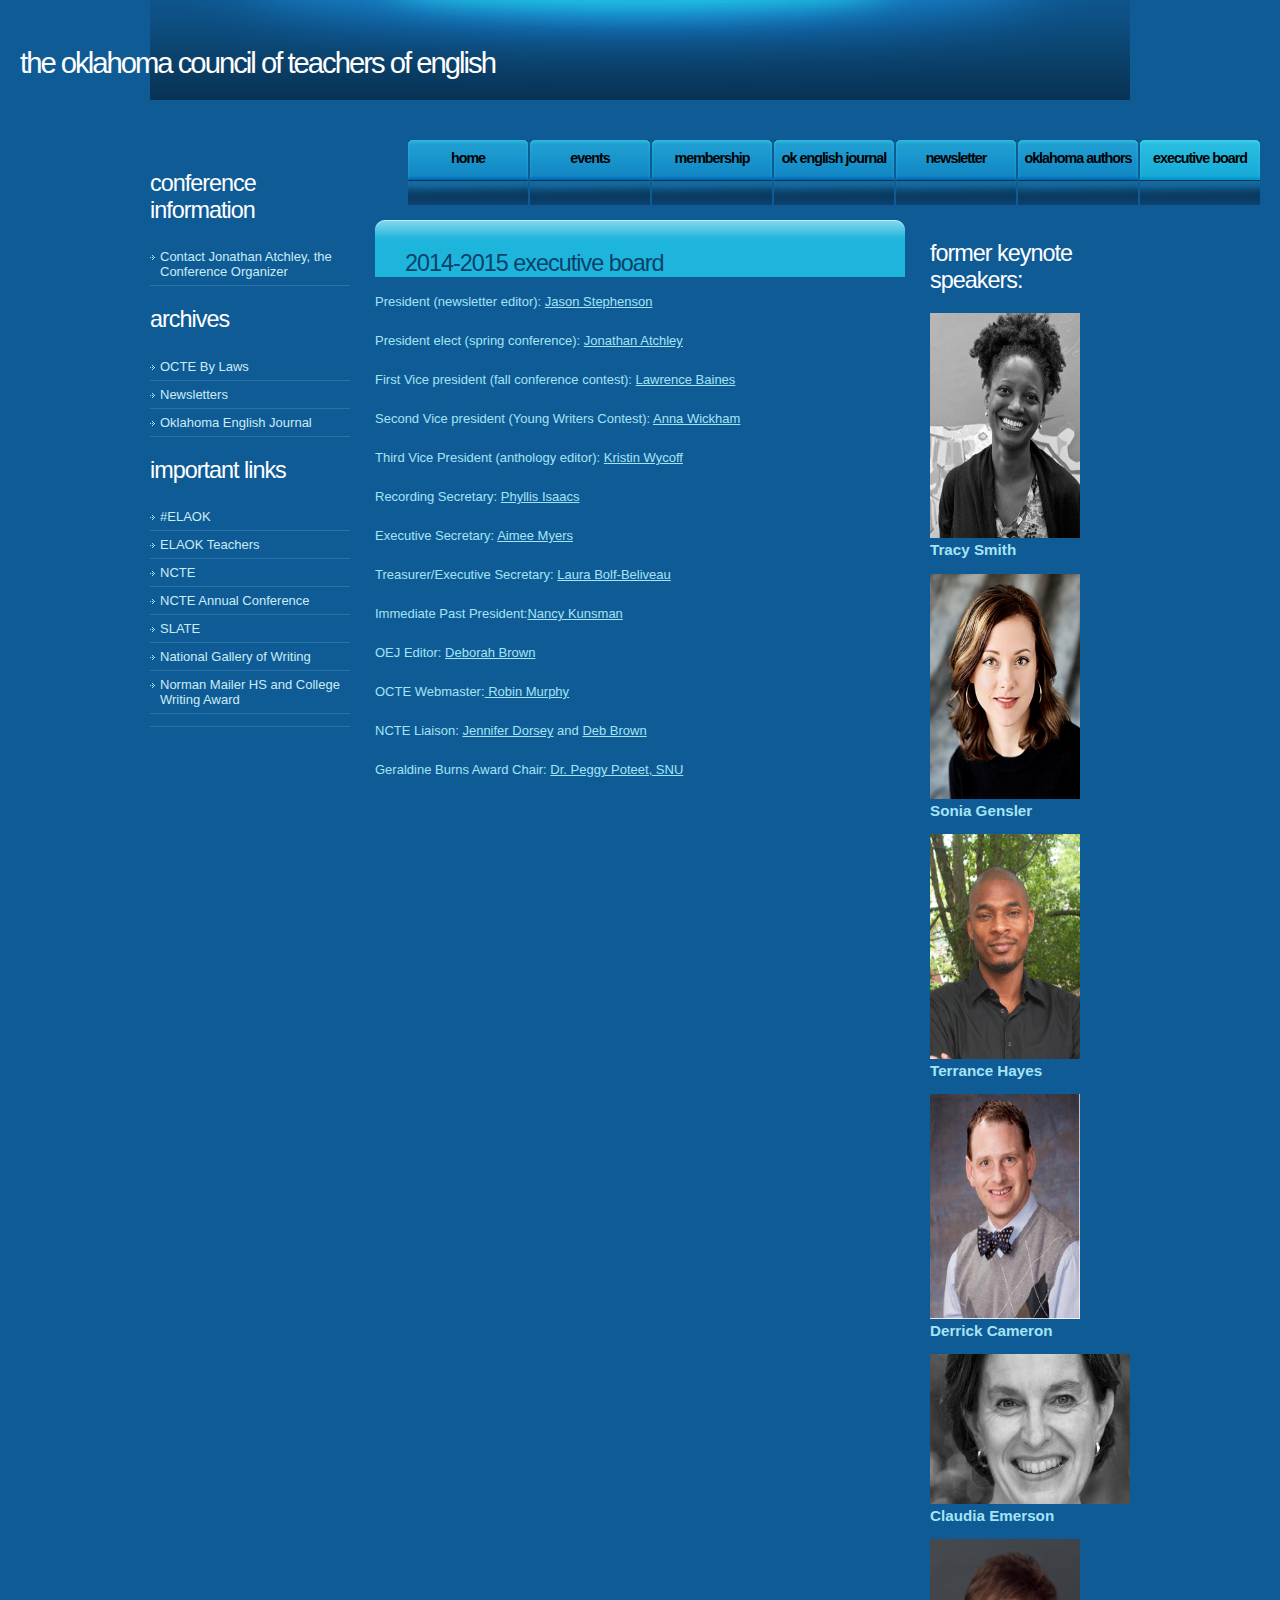
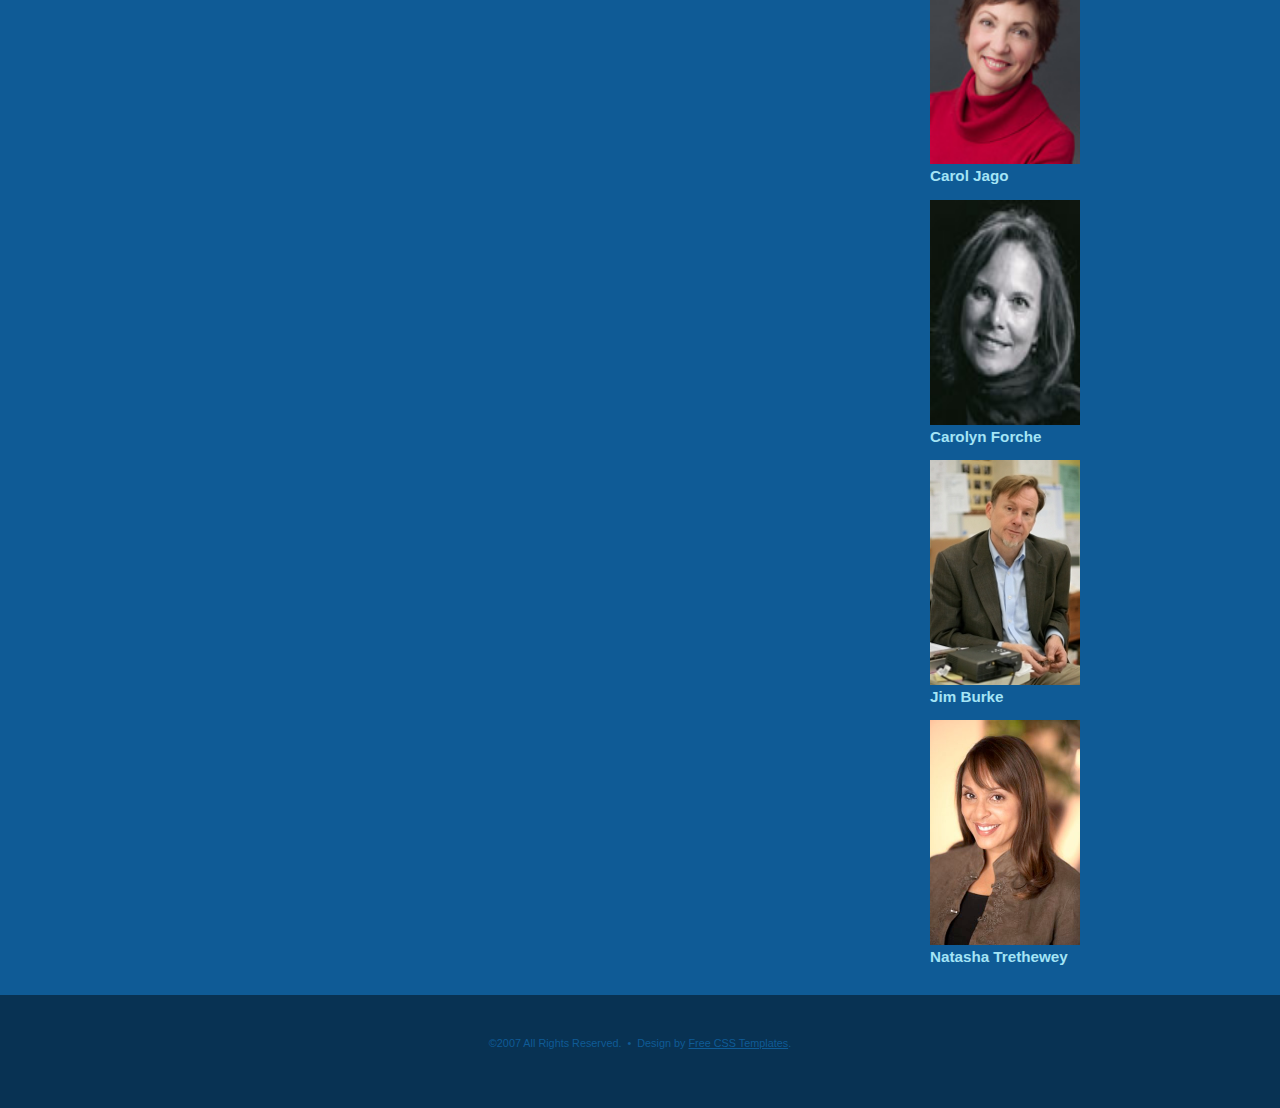
==== board.html @ 48110d3b "updated some links and added a new ok author" ====
<!DOCTYPE html PUBLIC "-//W3C//DTD XHTML 1.0 Strict//EN" "http://www.w3.org/TR/xhtml1/DTD/xhtml1-strict.dtd">
<!--
Design by Free CSS Templates
http://www.freecsstemplates.org
Released for free under a Creative Commons Attribution 2.5 License

Name       : Experience
Description: A three-column, fixed-width design with fluid header and footer.
Version    : 1.0
Released   : 20071009

-->
<html xmlns="http://www.w3.org/1999/xhtml">
<head>
    <meta http-equiv="content-type" content="text/html; charset=utf-8"/>
    <title>Oklahoma Council of Teachers of English</title>
    <meta name="keywords" content=""/>
    <meta name="description" content=""/>
    <link href="default.css" rel="stylesheet" type="text/css" media="screen"/>
</head>
<body>
<!-- start header -->
<div id="header">
    <div id="logo">
        <h1><a href="#">The Oklahoma Council of Teachers of English</a></h1>

    </div>
    <div id="menu">
        <ul>
            <li><a href="index.html">Home</a></li>
            <li><a href="events.html">Events</a></li>
            <li><a href="membership.html">Membership</a></li>
            <li><a href="oej.html">OK English Journal</a></li>
            <li><a href="newsletter.html">Newsletter</a></li>
            <li><a href="oklahomaauthors.html">Oklahoma Authors</a>
            <li>
            <li class="current_page_item"><a href="board.html">Executive Board</a>
            <li>

        </ul>
    </div>
</div>
<!-- end header -->
<!-- start page -->
<div id="page">
    <!-- start leftbar -->
    <div id="leftbar" class="sidebar">
        <ul>
            <li>
                <h2>Conference Information</h2>
                <ul>
                    <li><a href="mailto:atchleyjoe@mustangps.org">Contact Jonathan Atchley, the Conference
                        Organizer</a></li>

                </ul>
            </li>
            <li>
                <h2>Archives</h2>
                <ul>
                    <li><a href="documents/ByLaws.rtf">OCTE By Laws</a></li>
                    <li><a href="newsletter.html">Newsletters</a></li>
                    <li><a href="oej.html">Oklahoma English Journal</a></li>

                </ul>
            </li>
            <li>
                <h2>Important Links</h2>
                <ul>
                    <li><a target="new" href="https://www.facebook.com/groups/422720804463838/">#ELAOK</a></li>
                    <li><a target="new" href="http://elaokteachers.com/">ELAOK Teachers</a></li>
                    <li><a target="new" href="http://www.ncte.org/">NCTE</a></li>
                    <li><a target="new" href="http://http://www.ncte.org/annual">NCTE Annual Conference</a></li>
                    <li><a target="new" href="http://www.ncte.org/action/slate">SLATE</a></li>
                    <li><a target="new" href="http://galleryofwriting.org/">National Gallery of Writing</a></li>
                    <li><a href="http://www.ncte.org/awards/student/nmwa">Norman Mailer HS and College Writing Award</a>
                    <li>
                </ul>
    </div>
    <!-- end leftbar -->
    <!-- start content -->
    <div id="content">
        <div class="post">
        </div>
        <div class="post">
            <h2 class="title"><a href="#">2014-2015 Executive Board</a></h2>

        </div>
        <div class="entry">
            <p>President (newsletter editor): <a href="mailto:stephenson.jason@gmail.com">Jason Stephenson</a></p>

            <p>President elect (spring conference): <a href="mailto:AtchleyJo@mustangps.org"> Jonathan Atchley</a></p>

            <p>First Vice president (fall conference contest): <a href="mailto:lbaines@ou.edu">Lawrence Baines</a></p>

            <p>Second Vice president (Young Writers Contest): <a href="">Anna Wickham</a></p>

            <p>Third Vice President (anthology editor): <a href="mailto:wyckoffk@mustangps.org">Kristin Wycoff</a></p>

            <p>Recording Secretary: <a href="mailto:phylisa@ecok.edu"> Phyllis Isaacs</a></p>

            <p>Executive Secretary: <a href="mailto:aimeemyers@ou.edu"> Aimee Myers</a></p>

            <p>Treasurer/Executive Secretary: <a href="mailto:lbolfbeliveau@uco.edu"> Laura Bolf-Beliveau</a></p>

            <p>Immediate Past President:<a href="mailto:nancykunsman@gmail.com">Nancy Kunsman </a></p>

            <p>OEJ Editor: <a href="mailto:djbrown6@cox.net"> Deborah Brown</a></p>

            <p>OCTE Webmaster:<a href="mailto:rmurphy@ecok.edu"> Robin Murphy</a></p>

            <p>NCTE Liaison: <a href="mailto:jennifer.d.johnson@ou.edu">Jennifer Dorsey</a> and <a href="mailto:djbrown6@cox.net">Deb Brown</a></p>

            <p>Geraldine Burns Award Chair: <a href="mailto:ppoteet@snu.edu">Dr. Peggy Poteet, SNU </a></p>

        </div>

    </div>
    <!-- end content -->
    <!-- start rightbar -->
    <div id="rightbar" class="sidebar">
        <ul>

            <li>

                <br/>

                <h2>former keynote speakers:</h2>

		<img src="images/TSmith.jpg" width="150" height="225"/>
	  	  <h3> Tracy Smith </h3>

		<img src="images/SGensler.jpg" width="150" height="225"/>
	  	  <h3> Sonia Gensler </h3>

	   	 <img src="images/THayes.jpg" width="150" height="225"/>
	   	 <h3> Terrance Hayes </h3>
		
                <img src="images/DCameron.jpg" width="150" height="225"/>

                <h3> Derrick Cameron </h3>
                <img src="images/claudia-emerson.jpg" width="200"
                     height="150"/>

                <h3>Claudia Emerson</h3>
                <img src="images/caroljago.jpg" width="150" height="225"/>

                <h3>Carol Jago</h3>
                <img src="images/forche8.jpg" width="150" height="225"/>

                <h3>Carolyn Forche</h3>
                <img src="images/Burke1.jpeg" width="150" height="225"/>

                <h3>Jim Burke</h3>
                <img src="images/trethewey2gb.jpg" width="150" height="225"/>

                <h3>Natasha Trethewey</h3>
            </li>

        </ul>
    </div>
    <!-- end rightbar -->
    <div style="clear: both;">&nbsp;</div>
</div>
<!-- end page -->
<hr/>
<div id="footer">
    <p>&copy;2007 All Rights Reserved. &nbsp;&bull;&nbsp; Design by <a href="http://www.freecsstemplates.org/">Free CSS
        Templates</a>.</p>
</div>
</body>
</html>
---- default.css ----
/*
Design by Free CSS Templates
http://www.freecsstemplates.org
Released for free under a Creative Commons Attribution 2.5 License
*/

body {
	margin: 0;
	padding: 0;
	background: #0F5B96 url(images/img01.gif) repeat-x;
	font-family: Arial, Helvetica, sans-serif;
	font-size: 13px;
	color: #A4E4F5;
}

input, textarea {
	background: #A4E4F5;
	border: 1px solid #FFFFFF;
	font: bold 13px Arial, Helvetica, sans-serif;
	color: #0F5B96;
}

h1, h2, h3, p, ol, ul {
	margin-top: 0;
}

h1, h2, h3 {
	font-family: "Trebuchet MS", Arial, Helvetica, sans-serif;
}

h1, h2 {
	text-transform: lowercase;
	font-weight: normal;
}

h1 {
	letter-spacing: -2px;
	font-size: 2.4em;
}

h2 {
	letter-spacing: -1px;
	font-size: 1.8em;
}

p, ol, ul {
	margin-bottom: 1.5em;
	line-height: 150%;
}

a {
	color: #A4E4F5;
}

a:hover {
	text-decoration: none;
	color: #FFFFFF;
}

img.left {
	float: left;
	margin: 4px 20px 0 0;
}

img.right {
	float: left;
	margin: 4px 0 0 20px;
}

hr {
	display: none;
}

/* Header */

#header {
	height: 150px;
	background: url(images/img02.jpg) no-repeat center top;
	text-transform: lowercase;
}

#logo {
	float: left;
}

#logo h1, #logo p {
	float: left;
	margin: 0;
	line-height: normal;
}

#logo h1 {
	padding: 47px 0 0 20px;
	font-size: 2.25em;
	color: #62D6F5;
}

#logo p {
	padding: 69px 0 0 7px;
	letter-spacing: -1px;
	font-size: 1.4em;
	color: #199DD2;
}

#logo a {
	text-decoration: none;
	//color: #62D6F5;
	color: white;
}

#menu {
	float: right;
}

#menu ul {
	margin: 0;
	padding: 60px 20px 0 0;
	list-style: none;
}

#menu li {
	display: inline;
}

#menu a {
	float: left;
	width: 120px;
	height: 56px;
	margin: 0 0 0 2px;
	padding: 9px 0 0 0;
	background: #1B97CE url(images/img03.gif) no-repeat;
	text-decoration: none;
	text-align: center;
	letter-spacing: -1px;
	font-size: 1.1em;
	font-weight: bold;
	color: #000000;
}

#menu a:hover, #menu .current_page_item a {
	background: #26BADF url(images/img04.gif) no-repeat;
}

/* Page */

#page {
	width: 980px;
	margin: 0 auto;
}

/* Content */

#content {
	float: left;
	width: 530px;
	padding: 0 0 0 25px;
}

.post {
	margin-bottom: 15px;
	background: #1EB5DD url(images/img05.gif) no-repeat;
	color: #0A416B;
}

.post a {
	color: #A4E4F5;
}



.post a:hover {
	color: #FFFFFF;
}

.post .title {
	margin: 0;
	padding: 30px 30px 0 30px;
}

.post .title a {
	text-decoration: none;
	color: #0A416B;
}

.post .byline {
	margin: 0;
	padding: 0 30px;
}

.post .entry {
	padding: 20px 30px 10px 30px;
}

.post .links {
	margin: 0;
	padding: 10px 30px 35px 30px;
	background: url(images/img06.gif) repeat-x left bottom;
	border-top: 1px solid #2872A6;
}

.post .links a {
	padding-left: 10px;
	background: url(images/img08.gif) no-repeat left center;
	text-decoration: none;
	font-weight: bold;
	color: #0A416B;
}

.post .links a:hover {
	color: #FFFFFF;
}

.anchortitle {
	color: white;
}

/* Sidebars */

.sidebar {
	float: left;
	width: 200px;
}

.sidebar ul {
	margin: 0;
	padding: 0;
	list-style: none;
	line-height: normal;
}

.sidebar li {
}

.sidebar li ul {
}

.sidebar li li {
	padding: 6px 0 6px 10px;
	background: url(images/img08.gif) no-repeat 0 12px;
	border-bottom: 1px solid #2872A6;
}

.sidebar li li a {
	text-decoration: none;
	color: #C9ECF5;
}

.sidebar li li a:hover {
	color: #FFFFFF;
}

.sidebar li h2 {
	padding-top: 20px;
	color: #FFFFFF;
}

/* Left Sidebar */

#leftbar {
}

/* Right Sidebar */

#rightbar {
	padding: 0 0 0 25px;
}

/* Search */

#searchform {
	padding-top: 20px;
	text-align: right;
}

#searchform br {
	display: none;
}

#searchform input {
	margin-bottom: 5px;
}

#searchform #s {
	width: 190px;
}

/* Calendar */

#calendar_wrap {
	padding-left: 10px;
}

#calendar_wrap table {
	width: 180px;
	text-align: center;
	border-collapse: collapse;
}

#calendar_wrap tfoot {
	font-weight: bold;
}

#calendar_wrap tfoot a {
	text-decoration: none;
}

#calendar_wrap #prev {
	text-align: left;
}

#calendar_wrap #next {
	text-align: right;
}

#calendar_wrap tbody {
	border-bottom: 1px solid #2872A6;
	border-right: 1px solid #2872A6;
}

#calendar_wrap tbody td {
	padding: 3px 0;
	border-top: 1px solid #2872A6;
	border-left: 1px solid #2872A6;
}

#calendar_wrap tbody td a {
	font-weight: bold;
}

/* Footer */

#footer {
	clear: both;
	padding: 40px 0;
	background: #083253;
}

#footer p {
	text-align: center;
	font-size: smaller;
	color: #0F5B96;
}

#footer a {
	color: #0F5B96;
|
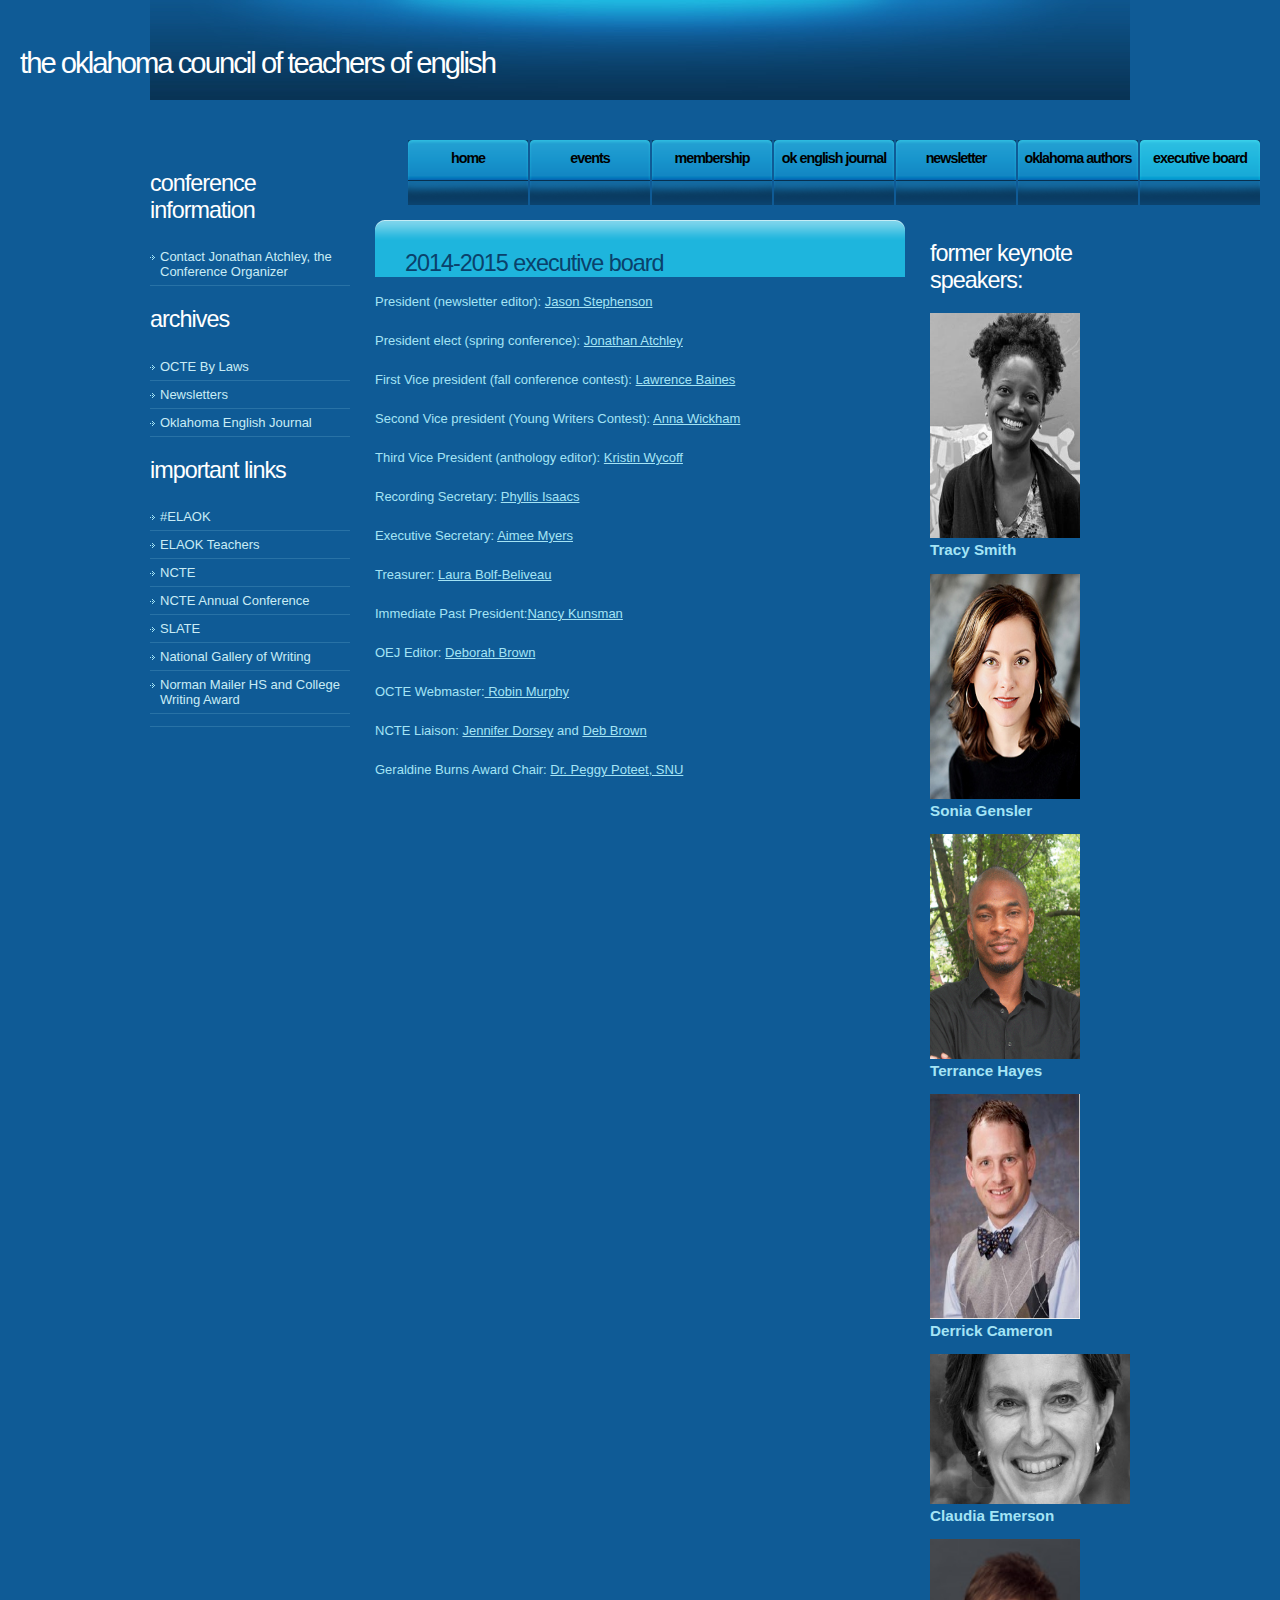
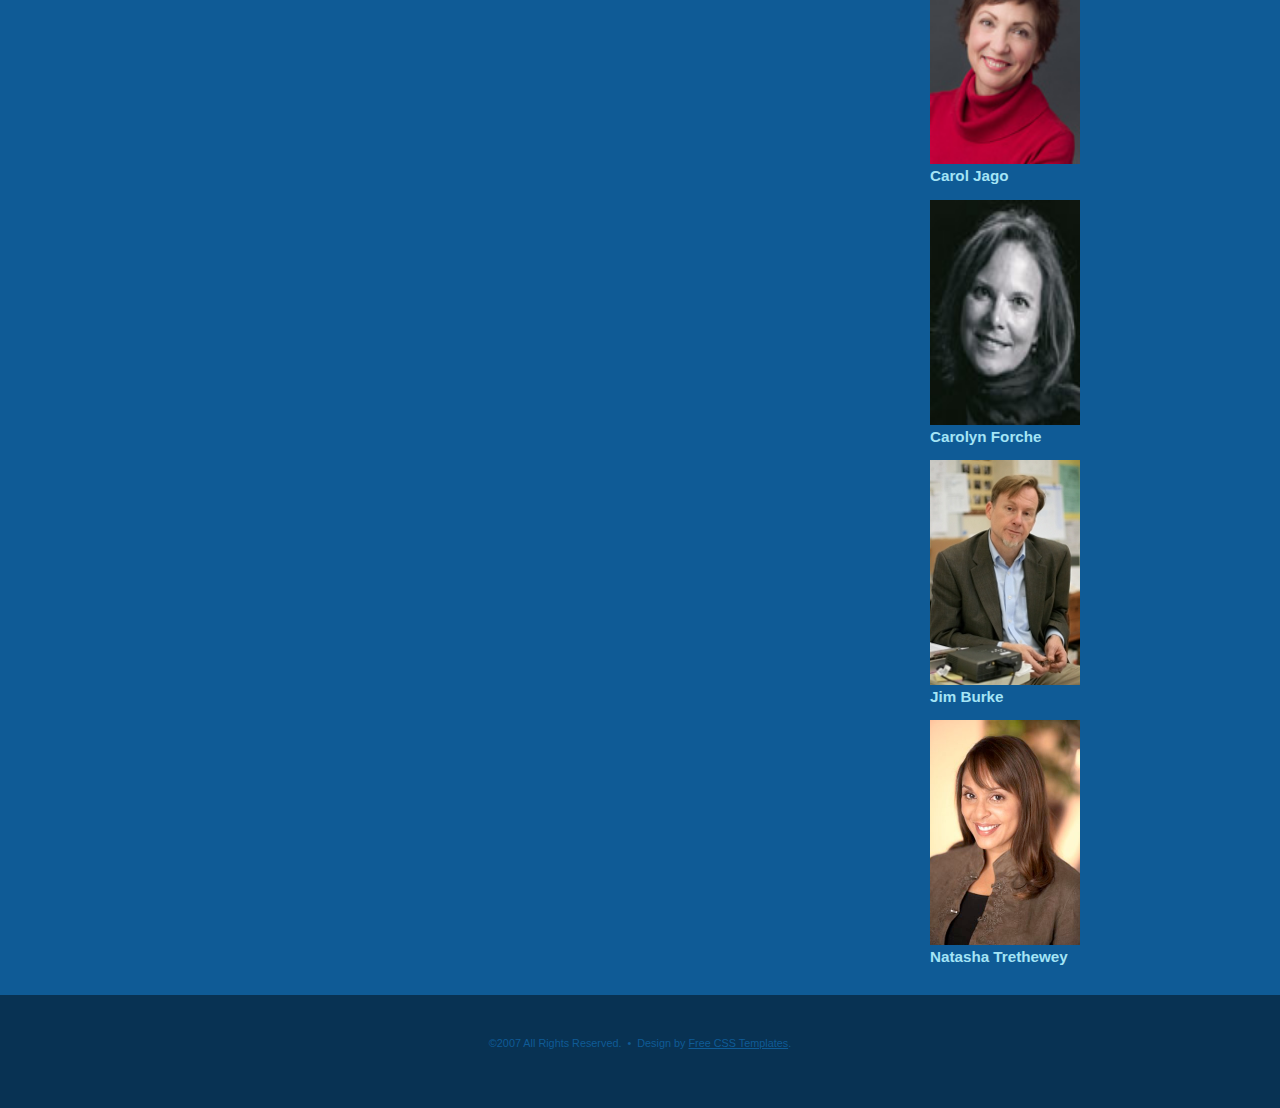
==== commit 500e0b91: "minor syntax updates" ====
--- a/board.html
+++ b/board.html
@@ -100,7 +100,7 @@
 
             <p>Executive Secretary: <a href="mailto:aimeemyers@ou.edu"> Aimee Myers</a></p>
 
-            <p>Treasurer/Executive Secretary: <a href="mailto:lbolfbeliveau@uco.edu"> Laura Bolf-Beliveau</a></p>
+            <p>Treasurer: <a href="mailto:lbolfbeliveau@uco.edu"> Laura Bolf-Beliveau</a></p>
 
             <p>Immediate Past President:<a href="mailto:nancykunsman@gmail.com">Nancy Kunsman </a></p>
 
--- a/default.css
+++ b/default.css
@@ -104,7 +104,7 @@
 
 #logo a {
 	text-decoration: none;
-	//color: #62D6F5;
+	//color: #62D6F5;
 	color: white;
 }
 
@@ -164,8 +164,8 @@
 
 .post a {
 	color: #A4E4F5;
-}
-
+}
+
 
 
 .post a:hover {
@@ -208,11 +208,11 @@
 
 .post .links a:hover {
 	color: #FFFFFF;
-}
-
-.anchortitle {
-	color: white;
-}
+}
+
+.anchortitle {
+	color: white;
+}
 
 /* Sidebars */
 
@@ -343,4 +343,9 @@
 
 #footer a {
 	color: #0F5B96;
-|
+}
+
+#linkunderline {
+    color: #FFFFFF;
+    text-decoration: underline;
+}
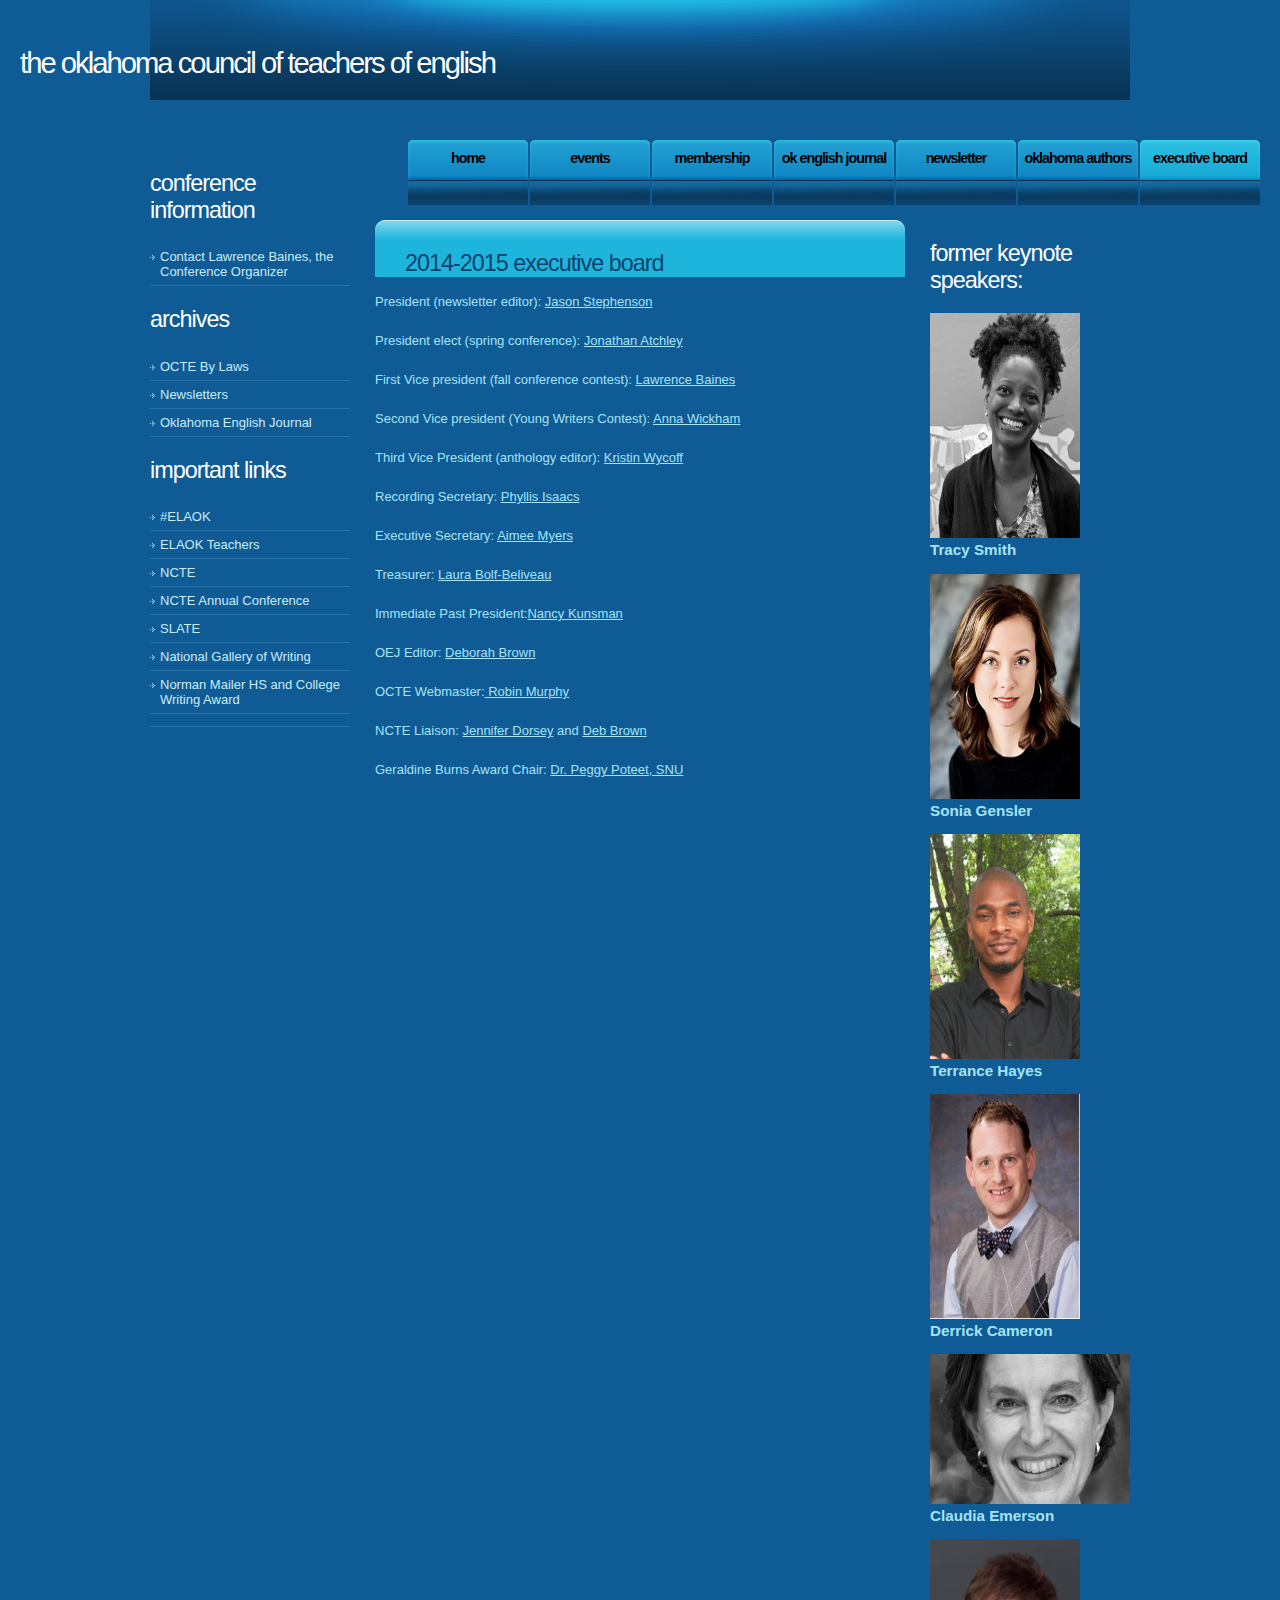
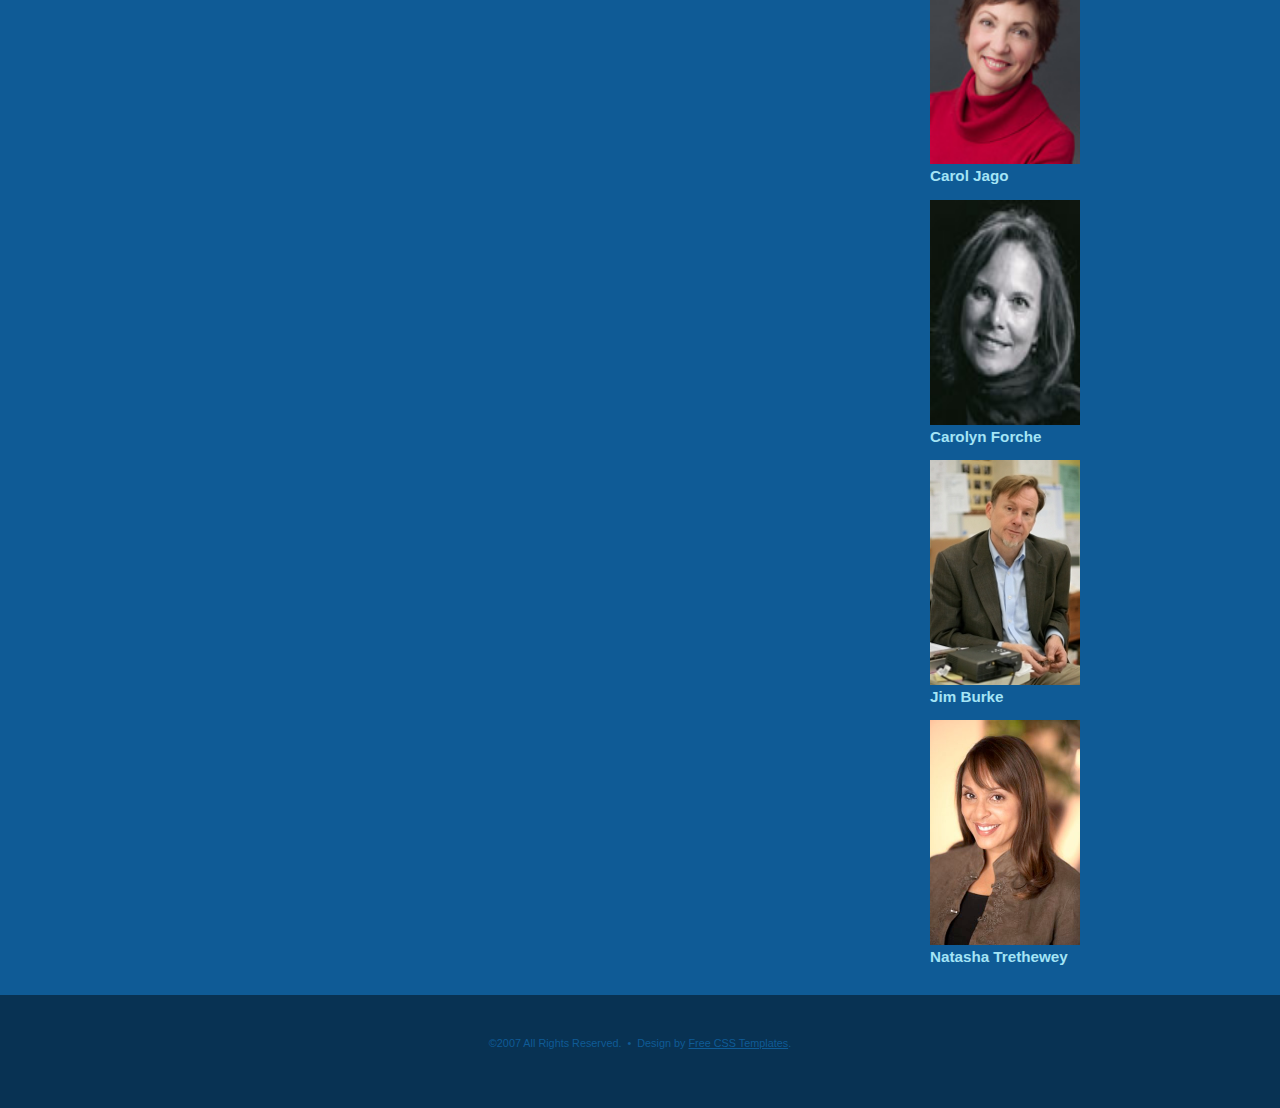
==== commit 319d1f0e: "updated files" ====
--- a/board.html
+++ b/board.html
@@ -17,6 +17,16 @@
     <meta name="keywords" content=""/>
     <meta name="description" content=""/>
     <link href="default.css" rel="stylesheet" type="text/css" media="screen"/>
+    <script>
+        (function(i,s,o,g,r,a,m){i['GoogleAnalyticsObject']=r;i[r]=i[r]||function(){
+            (i[r].q=i[r].q||[]).push(arguments)},i[r].l=1*new Date();a=s.createElement(o),
+                m=s.getElementsByTagName(o)[0];a.async=1;a.src=g;m.parentNode.insertBefore(a,m)
+        })(window,document,'script','//www.google-analytics.com/analytics.js','ga');
+
+        ga('create', 'UA-58813313-1', 'auto');
+        ga('send', 'pageview');
+
+    </script>
 </head>
 <body>
 <!-- start header -->
@@ -49,15 +59,13 @@
             <li>
                 <h2>Conference Information</h2>
                 <ul>
-                    <li><a href="mailto:atchleyjoe@mustangps.org">Contact Jonathan Atchley, the Conference
-                        Organizer</a></li>
-
+                    <li><a href="mailto:lawrencebaines@gmail.com">Contact Lawrence Baines, the Conference Organizer</a></li>
                 </ul>
             </li>
             <li>
                 <h2>Archives</h2>
                 <ul>
-                    <li><a href="documents/ByLaws.rtf">OCTE By Laws</a></li>
+                    <li><a href="documents/OCTE2014RevisedBy-Laws.doc">OCTE By Laws</a></li>
                     <li><a href="newsletter.html">Newsletters</a></li>
                     <li><a href="oej.html">Oklahoma English Journal</a></li>
 
@@ -88,7 +96,7 @@
         <div class="entry">
             <p>President (newsletter editor): <a href="mailto:stephenson.jason@gmail.com">Jason Stephenson</a></p>
 
-            <p>President elect (spring conference): <a href="mailto:AtchleyJo@mustangps.org"> Jonathan Atchley</a></p>
+            <p>President elect (spring conference): <a href="mailto:atchleyjo22@gmail.com"> Jonathan Atchley</a></p>
 
             <p>First Vice president (fall conference contest): <a href="mailto:lbaines@ou.edu">Lawrence Baines</a></p>
 
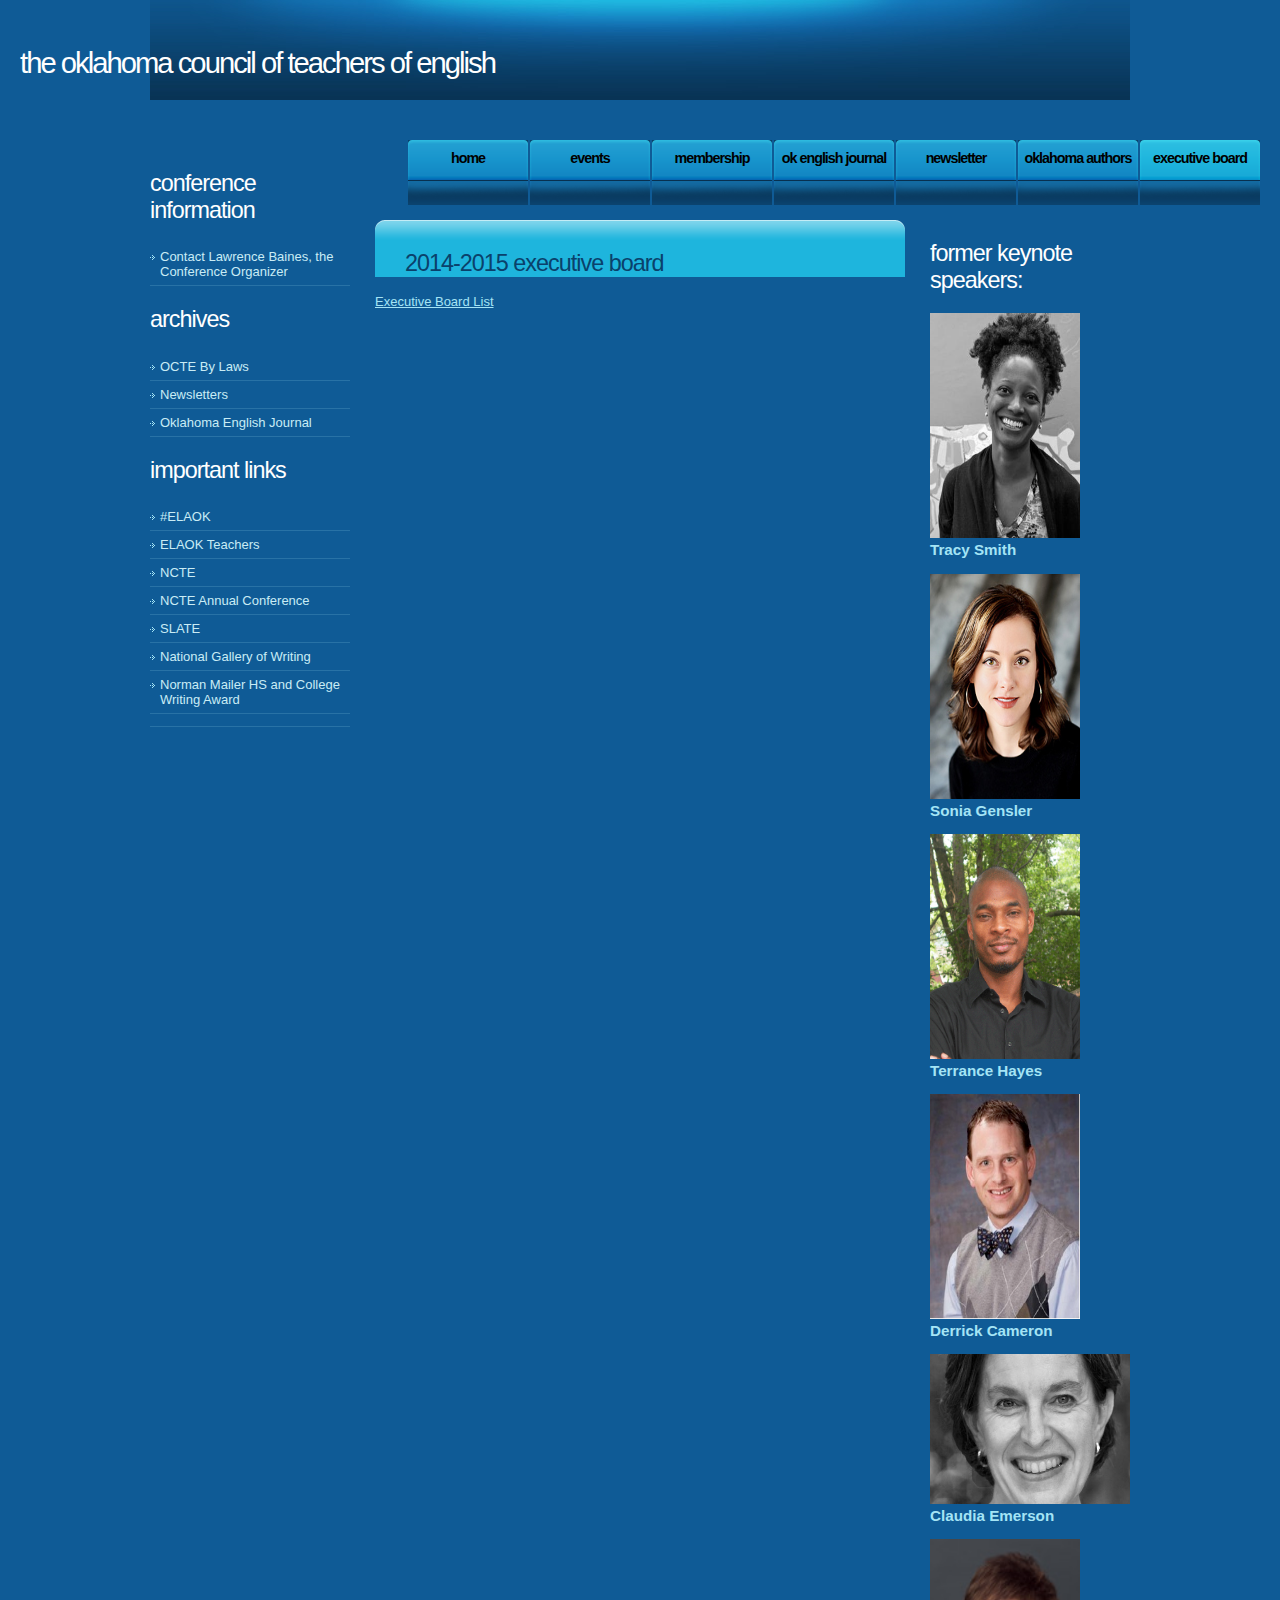
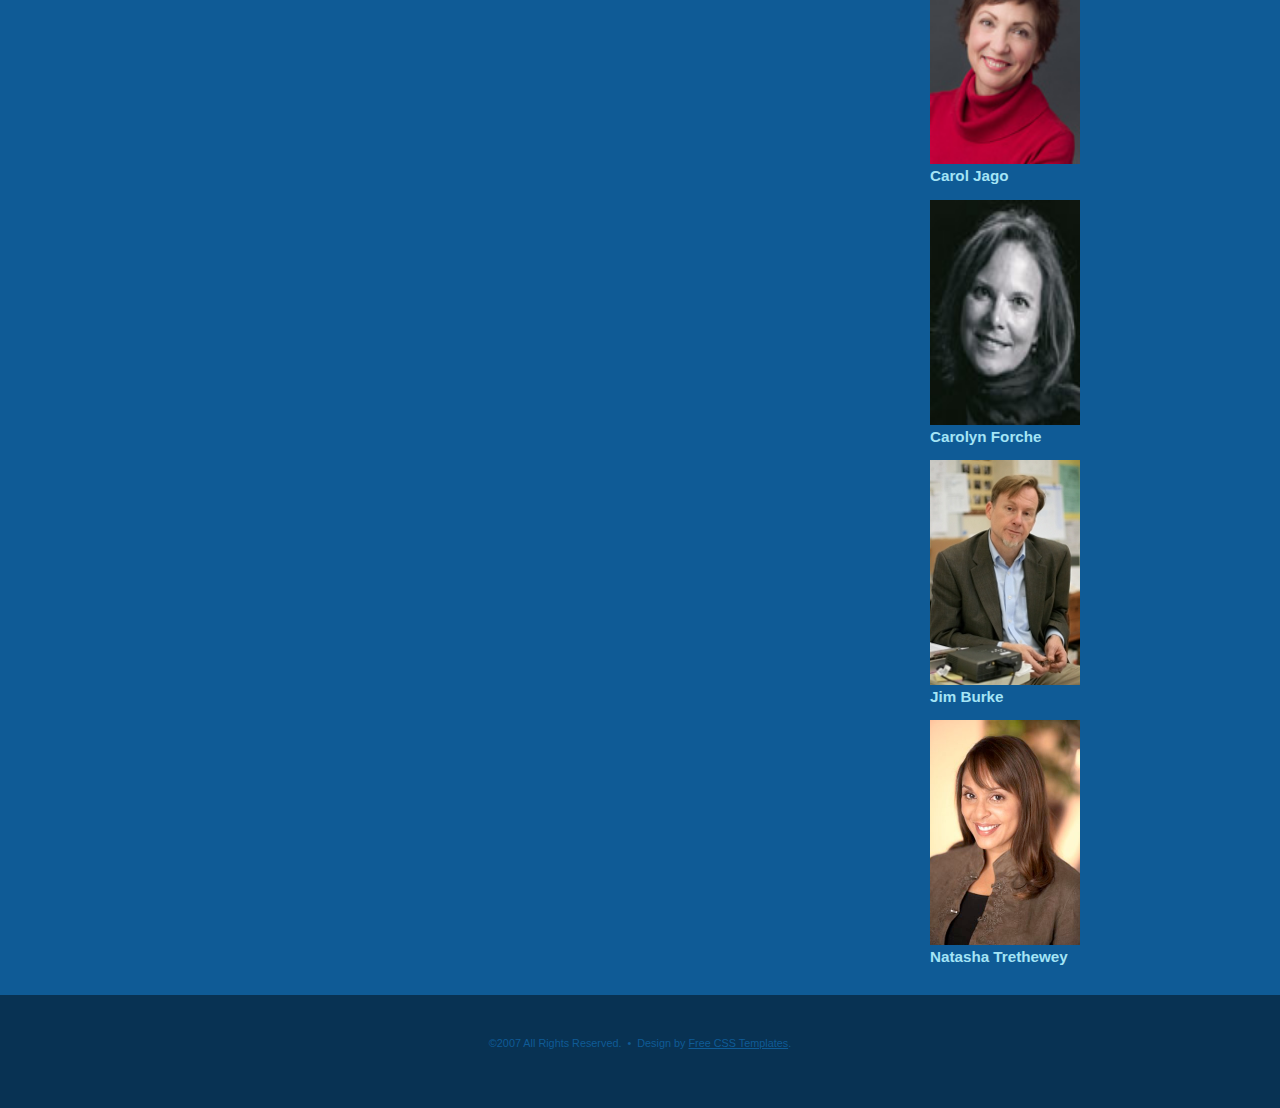
==== commit 96950491: "Added new board, newsletter, and Friday Night activities" ====
--- a/board.html
+++ b/board.html
@@ -94,31 +94,7 @@
 
         </div>
         <div class="entry">
-            <p>President (newsletter editor): <a href="mailto:stephenson.jason@gmail.com">Jason Stephenson</a></p>
-
-            <p>President elect (spring conference): <a href="mailto:atchleyjo22@gmail.com"> Jonathan Atchley</a></p>
-
-            <p>First Vice president (fall conference contest): <a href="mailto:lbaines@ou.edu">Lawrence Baines</a></p>
-
-            <p>Second Vice president (Young Writers Contest): <a href="">Anna Wickham</a></p>
-
-            <p>Third Vice President (anthology editor): <a href="mailto:wyckoffk@mustangps.org">Kristin Wycoff</a></p>
-
-            <p>Recording Secretary: <a href="mailto:phylisa@ecok.edu"> Phyllis Isaacs</a></p>
-
-            <p>Executive Secretary: <a href="mailto:aimeemyers@ou.edu"> Aimee Myers</a></p>
-
-            <p>Treasurer: <a href="mailto:lbolfbeliveau@uco.edu"> Laura Bolf-Beliveau</a></p>
-
-            <p>Immediate Past President:<a href="mailto:nancykunsman@gmail.com">Nancy Kunsman </a></p>
-
-            <p>OEJ Editor: <a href="mailto:djbrown6@cox.net"> Deborah Brown</a></p>
-
-            <p>OCTE Webmaster:<a href="mailto:rmurphy@ecok.edu"> Robin Murphy</a></p>
-
-            <p>NCTE Liaison: <a href="mailto:jennifer.d.johnson@ou.edu">Jennifer Dorsey</a> and <a href="mailto:djbrown6@cox.net">Deb Brown</a></p>
-
-            <p>Geraldine Burns Award Chair: <a href="mailto:ppoteet@snu.edu">Dr. Peggy Poteet, SNU </a></p>
+            <p><a href="documents/okcte%20exec%20board.docx">Executive Board List </a></p>
 
         </div>
 
